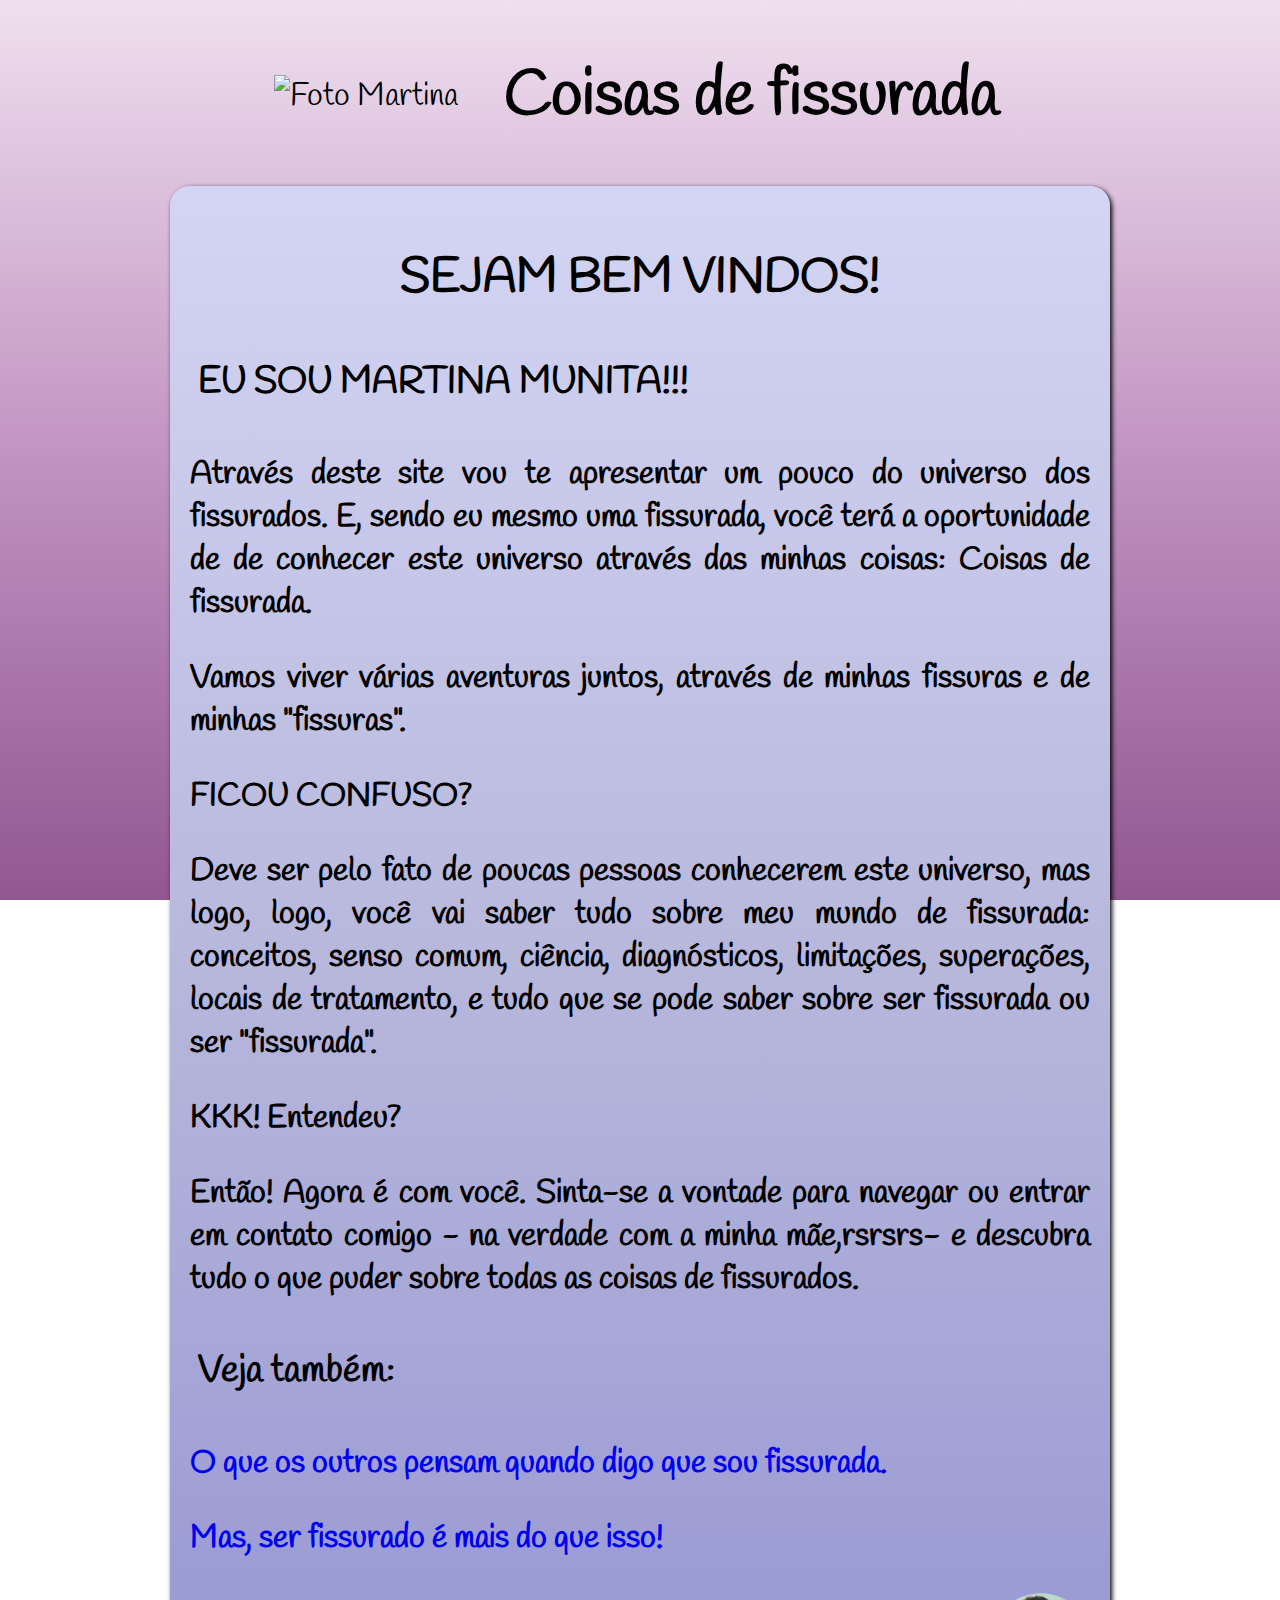
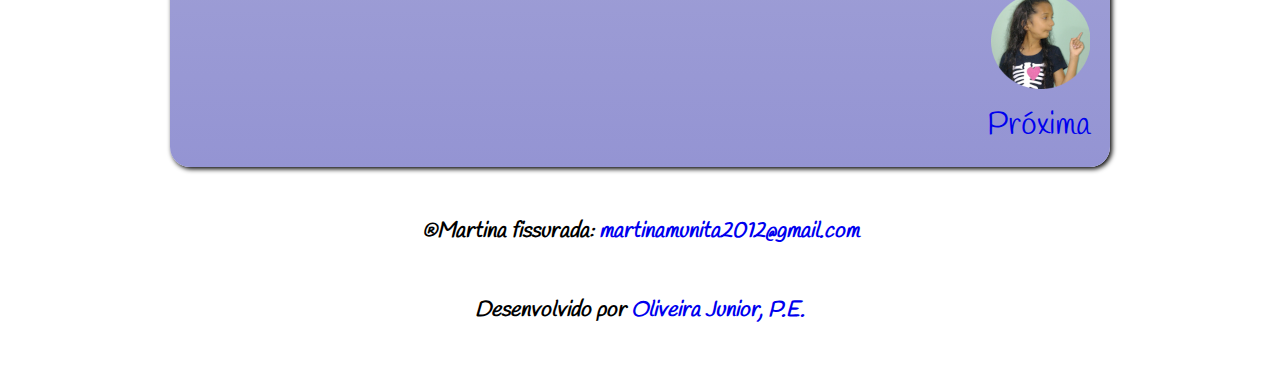
==== index.html @ 1ff07ba3 "Para rodar novamente" ====
<!DOCTYPE html>
<html lang="pt-br">
<head>
    <meta charset="UTF-8">
    <meta http-equiv="X-UA-Compatible" content="IE=edge">
    <meta name="viewport" content="width=device-width, initial-scale=1.0">
    <meta name="description" content="MartinaFissurada">
    <link rel="stylesheet" href="/_css/style.css">
    <link rel="shortcut icon" href="/_imagens/favicon.ico" type="image/x-icon">
    <link rel="apple-touch-icon" href="/_imagens/apple-touch-icon.png">
    <title>Martina Fissurada</title>
    
</head>
<body>
    <main>
        <header>        
                <table id="theader">
                    <tr id="rheader">
                       <!-- <td>&nbsp;&nbsp;&nbsp;</td>-->
                        <td id="dheader">&nbsp;&nbsp;
                            <picture>
                               <!--<source media="(min-width: 600px)" srcset="/_imagens/MunitaRight2.png" type="image/png">-->
                                <img id="right" src="/_imagens/MunitaRight2.png" alt="Foto Martina" onmouseenter="entrar()" onmouseout="saiu()" onmousemove="mover()" onclick="clicou()">&nbsp;&nbsp;</picture>
                        </td>
                        <td id="dheader2">
                            <h1 id="paragr">&nbsp;&nbsp;Coisas de fissurada&nbsp;&nbsp;</h1>
                        </td>
                        <!--<td id="dheader">&nbsp;&nbsp;
                            <picture>
                                <source media="(min-width: 600px)" srcset="/_imagens/MunitaLeft2.png" type="image/png">
                                <img id="left" src="/_imagens/MunitaLeft3.png" alt="">
                            </picture>
                            &nbsp;&nbsp;
                        </td>
                        <td>&nbsp;&nbsp;<a href="/_pages/pagina2.html">&rArr;<br>Próxima</a></td>-->
                    </tr>
                </table>        
        </header>
        <section>
            <h2>SEJAM BEM VINDOS!</h2>
            <h3>EU SOU MARTINA MUNITA!!!</h3>
            <P>Através deste site vou te apresentar um pouco do universo dos fissurados. E, sendo eu mesmo uma fissurada, você terá a oportunidade de de conhecer este universo através das minhas coisas: <strong>Coisas de fissurada.</strong>  </P>
            <p>Vamos viver várias aventuras juntos, através de minhas fissuras e de minhas "fissuras". </p>
            <p>FICOU CONFUSO? </p>
            <P>Deve ser pelo fato de poucas  pessoas conhecerem este universo, mas logo, logo, você vai saber tudo sobre meu mundo de fissurada: conceitos, senso comum, ciência, diagnósticos, limitações, superações, locais de tratamento, e tudo que se pode saber sobre ser fissurada ou ser "fissurada".</P>
            <p>KKK! Entendeu?</p>
            <p>Então! Agora é com você. Sinta-se a vontade para navegar ou entrar em contato comigo - na verdade com a minha mãe,rsrsrs- e descubra tudo o que puder sobre todas as coisas de fissurados. </p>
            <h3>Veja também:</h3>
            <p><a href="/_pages/pagina2.html">O que os outros pensam quando digo que sou fissurada.</a></p> 
            <p><a href="/_pages/pagina3.html">Mas, ser fissurado é mais do que isso!</a></p>
            <footer>
                <!--<table id="theader2">
                    <tr id="rheader2">
                        <td id="voltar">
                            <figure>
                               
                                    <p><a href="../index.html"><img src="../_imagens/MunitaLeft3.png" alt=""><br>Voltar</a></p>
                                    
                            </figure>
                        </td>
                        <td id="avancar">
                            <figure>
                               
                                <p><a href="../index.html"><img src="../_imagens/MunitaRight3.png" alt=""><br>Próxima</a></p>
                                
                        </figure>
                        </td>
                    </tr>
                </table>-->
            <div id="v">
                
                
                   <!-- <a   href="../index.html"><img src="../_imagens/MunitaLeft3.png" alt=""><br>Voltar</a>-->

            </div>
            <div id="a">            
                    <a  href="../_pages/pagina2.html"><img src="../_imagens/MunitaRight3.png" alt=""><br>Próxima</a>
                    
                       
            </div>
            </footer>
            
        </section>
    

        <footer>
            <address>
                <h6>&reg;Martina fissurada: <a href="mailto:martinamunita2012@gmail.com">martinamunita2012@gmail.com</a></h6>
                <h6>Desenvolvido por <a href="mailto:missao.filosofica@gmail.com">Oliveira Junior, P.E.</a></h6>
            </address>
        </footer>
        
    </main>
    <script src="/_js/script.js" language="JavaScript" type="text/javascript" ></script>
</body>
</html>
---- _css/style.css ----
@charset "UTF-8";
@font-face {
    font-family: 'shalimar';
    src: url(../_fonts/Shalimar-Regular.ttf);
}
@font-face {
    font-family: 'chewi';
    src: url(../_fonts/Chewy-Regular.ttf);
}
@font-face {
    font-family: 'handlee';
    src: url(../_fonts/Handlee-Regular.ttf);
}
body{
    font-family: 'handlee', 'Times New Roman', Times, serif;
    background-image:linear-gradient( to bottom, rgb(239, 224, 239), rgb(194, 148, 194), rgb(145, 87, 145));
    background-attachment: fixed;
    font-size: 2em;
}
section{
  background-image:linear-gradient(to bottom, rgb(212, 212, 243),rgb(183, 183, 220),rgb(148, 148, 211) );
  margin:auto;
  max-width: 900px;
  padding: 20px;
  border-radius: 20px;
  box-shadow: 2px 2px 5px black;
}
#paragr{
    text-align:center;
}
header{
    width: auto;
}
#theader{
  margin:auto;
  max-width: 900px;
      
}
#rheader{
    text-align: center;
   
}
    
a{
    text-decoration: none;
}   

#dheader, #dheader2{
    text-align: center;
    
}
p{
    list-style-type: none;
    font-weight: 600;
    text-align: justify;
}
li{
    list-style-type: none;
    font-weight: 600;
    text-align: center;
    padding: 10px;
}
h2{
    list-style-type: none;
    text-align: center;
    
}
h3{
    list-style-type: none;
    text-align:left;
    padding: 8px;
}
footer{
    margin:auto;
    text-align: center;
}
#fig{
    text-align: center;  
}
#v{
    position:absolute;
    text-align:left; 
}   
#a{   
    
    text-align:right;

}

/*#theader2{border: 1px solid black;  }*/
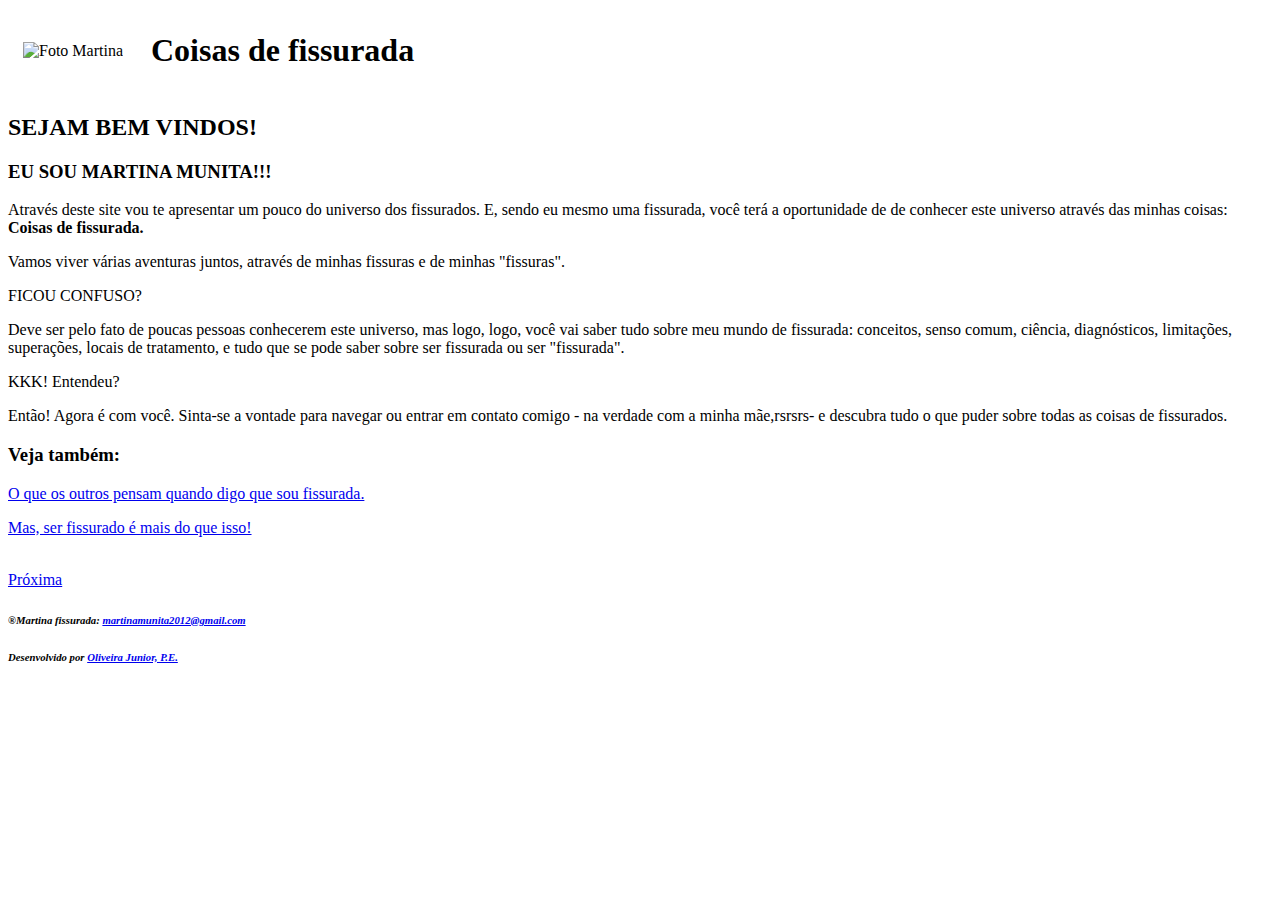
==== commit fc51960b: "Update index.html" ====
--- a/index.html
+++ b/index.html
@@ -5,9 +5,9 @@
     <meta http-equiv="X-UA-Compatible" content="IE=edge">
     <meta name="viewport" content="width=device-width, initial-scale=1.0">
     <meta name="description" content="MartinaFissurada">
-    <link rel="stylesheet" href="/_css/style.css">
-    <link rel="shortcut icon" href="/_imagens/favicon.ico" type="image/x-icon">
-    <link rel="apple-touch-icon" href="/_imagens/apple-touch-icon.png">
+    <link rel="stylesheet" href="https://github.com/MartinaFissurada/siteMunita/_css/style.css">
+    <link rel="shortcut icon" href="https://github.com/MartinaFissurada/siteMunita/_imagens/favicon.ico" type="image/x-icon">
+    <link rel="apple-touch-icon" href="https://github.com/MartinaFissurada/siteMunita/_imagens/apple-touch-icon.png">
     <title>Martina Fissurada</title>
     
 </head>
@@ -20,7 +20,7 @@
                         <td id="dheader">&nbsp;&nbsp;
                             <picture>
                                <!--<source media="(min-width: 600px)" srcset="/_imagens/MunitaRight2.png" type="image/png">-->
-                                <img id="right" src="/_imagens/MunitaRight2.png" alt="Foto Martina" onmouseenter="entrar()" onmouseout="saiu()" onmousemove="mover()" onclick="clicou()">&nbsp;&nbsp;</picture>
+                                <img id="right" src="https://github.com/MartinaFissurada/siteMunita/_imagens/MunitaRight2.png" alt="Foto Martina" onmouseenter="entrar()" onmouseout="saiu()" onmousemove="mover()" onclick="clicou()">&nbsp;&nbsp;</picture>
                         </td>
                         <td id="dheader2">
                             <h1 id="paragr">&nbsp;&nbsp;Coisas de fissurada&nbsp;&nbsp;</h1>
@@ -46,8 +46,8 @@
             <p>KKK! Entendeu?</p>
             <p>Então! Agora é com você. Sinta-se a vontade para navegar ou entrar em contato comigo - na verdade com a minha mãe,rsrsrs- e descubra tudo o que puder sobre todas as coisas de fissurados. </p>
             <h3>Veja também:</h3>
-            <p><a href="/_pages/pagina2.html">O que os outros pensam quando digo que sou fissurada.</a></p> 
-            <p><a href="/_pages/pagina3.html">Mas, ser fissurado é mais do que isso!</a></p>
+            <p><a href="pagina2.html">O que os outros pensam quando digo que sou fissurada.</a></p> 
+            <p><a href="pagina3.html">Mas, ser fissurado é mais do que isso!</a></p>
             <footer>
                 <!--<table id="theader2">
                     <tr id="rheader2">
@@ -74,7 +74,7 @@
 
             </div>
             <div id="a">            
-                    <a  href="../_pages/pagina2.html"><img src="../_imagens/MunitaRight3.png" alt=""><br>Próxima</a>
+                    <a  href="pagina2.html"><img src="https://github.com/MartinaFissurada/siteMunita/_imagens/MunitaRight3.png" alt=""><br>Próxima</a>
                     
                        
             </div>
@@ -91,6 +91,6 @@
         </footer>
         
     </main>
-    <script src="/_js/script.js" language="JavaScript" type="text/javascript" ></script>
+    <script src="https://github.com/MartinaFissurada/siteMunita/_js/script.js" language="JavaScript" type="text/JavaScript" ></script>
 </body>
-</html>+</html>
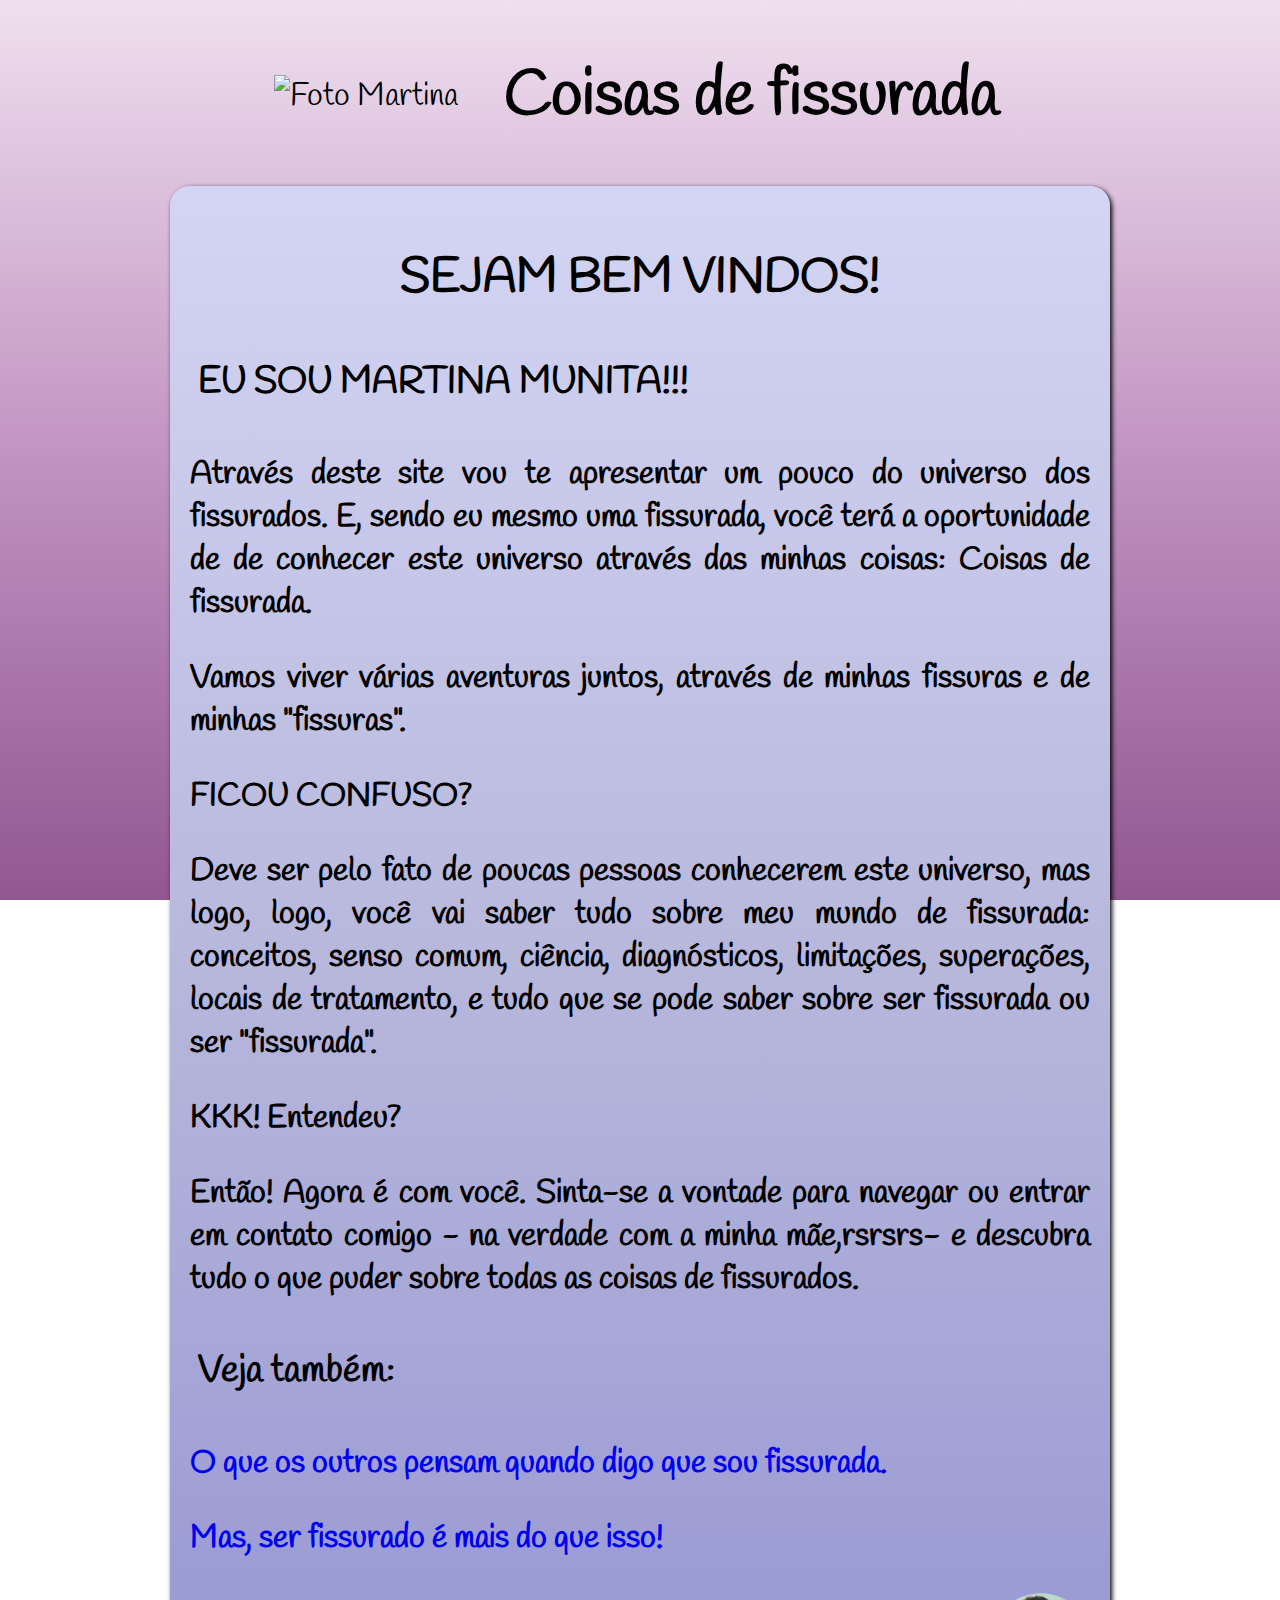
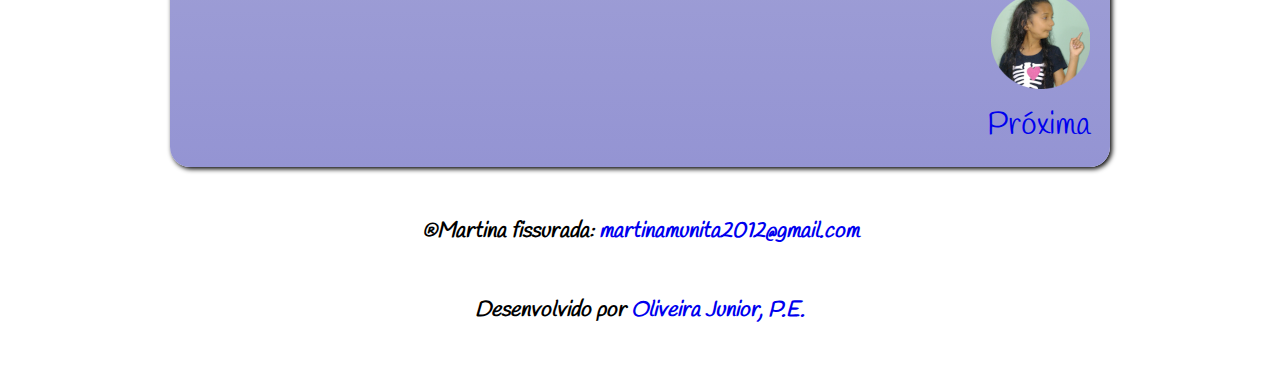
==== commit 0ec19c72: "Css e JS fora da pasta" ====
--- a/index.html
+++ b/index.html
@@ -5,9 +5,9 @@
     <meta http-equiv="X-UA-Compatible" content="IE=edge">
     <meta name="viewport" content="width=device-width, initial-scale=1.0">
     <meta name="description" content="MartinaFissurada">
-    <link rel="stylesheet" href="https://github.com/MartinaFissurada/siteMunita/_css/style.css">
-    <link rel="shortcut icon" href="https://github.com/MartinaFissurada/siteMunita/_imagens/favicon.ico" type="image/x-icon">
-    <link rel="apple-touch-icon" href="https://github.com/MartinaFissurada/siteMunita/_imagens/apple-touch-icon.png">
+    <link rel="stylesheet" href="style.css">
+    <link rel="shortcut icon" href="_imagens/favicon.ico" type="image/x-icon">
+    <link rel="apple-touch-icon" href="_imagens/apple-touch-icon.png">
     <title>Martina Fissurada</title>
     
 </head>
@@ -20,7 +20,7 @@
                         <td id="dheader">&nbsp;&nbsp;
                             <picture>
                                <!--<source media="(min-width: 600px)" srcset="/_imagens/MunitaRight2.png" type="image/png">-->
-                                <img id="right" src="https://github.com/MartinaFissurada/siteMunita/_imagens/MunitaRight2.png" alt="Foto Martina" onmouseenter="entrar()" onmouseout="saiu()" onmousemove="mover()" onclick="clicou()">&nbsp;&nbsp;</picture>
+                                <img id="right" src="_imagens/MunitaRight2.png" alt="Foto Martina" onmouseenter="entrar()" onmouseout="saiu()" onmousemove="mover()" onclick="clicou()">&nbsp;&nbsp;</picture>
                         </td>
                         <td id="dheader2">
                             <h1 id="paragr">&nbsp;&nbsp;Coisas de fissurada&nbsp;&nbsp;</h1>
@@ -74,7 +74,7 @@
 
             </div>
             <div id="a">            
-                    <a  href="pagina2.html"><img src="https://github.com/MartinaFissurada/siteMunita/_imagens/MunitaRight3.png" alt=""><br>Próxima</a>
+                    <a  href="pagina2.html"><img src="_imagens/MunitaRight3.png" alt=""><br>Próxima</a>
                     
                        
             </div>
@@ -91,6 +91,6 @@
         </footer>
         
     </main>
-    <script src="https://github.com/MartinaFissurada/siteMunita/_js/script.js" language="JavaScript" type="text/JavaScript" ></script>
+    <script src="script.js" language="JavaScript" type="text/JavaScript" ></script>
 </body>
-</html>
+</html>--- a/style.css
+++ b/style.css
@@ -0,0 +1,90 @@
+@charset "UTF-8";
+@font-face {
+    font-family: 'shalimar';
+    src: url(../_fonts/Shalimar-Regular.ttf);
+}
+@font-face {
+    font-family: 'chewi';
+    src: url(../_fonts/Chewy-Regular.ttf);
+}
+@font-face {
+    font-family: 'handlee';
+    src: url(../_fonts/Handlee-Regular.ttf);
+}
+body{
+    font-family: 'handlee', 'Times New Roman', Times, serif;
+    background-image:linear-gradient( to bottom, rgb(239, 224, 239), rgb(194, 148, 194), rgb(145, 87, 145));
+    background-attachment: fixed;
+    font-size: 2em;
+}
+section{
+  background-image:linear-gradient(to bottom, rgb(212, 212, 243),rgb(183, 183, 220),rgb(148, 148, 211) );
+  margin:auto;
+  max-width: 900px;
+  padding: 20px;
+  border-radius: 20px;
+  box-shadow: 2px 2px 5px black;
+}
+#paragr{
+    text-align:center;
+}
+header{
+    width: auto;
+}
+#theader{
+  margin:auto;
+  max-width: 900px;
+      
+}
+#rheader{
+    text-align: center;
+   
+}
+    
+a{
+    text-decoration: none;
+}   
+
+#dheader, #dheader2{
+    text-align: center;
+    
+}
+p{
+    list-style-type: none;
+    font-weight: 600;
+    text-align: justify;
+}
+li{
+    list-style-type: none;
+    font-weight: 600;
+    text-align: center;
+    padding: 10px;
+}
+h2{
+    list-style-type: none;
+    text-align: center;
+    
+}
+h3{
+    list-style-type: none;
+    text-align:left;
+    padding: 8px;
+}
+footer{
+    margin:auto;
+    text-align: center;
+}
+#fig{
+    text-align: center;  
+}
+#v{
+    position:absolute;
+    text-align:left; 
+}   
+#a{   
+    
+    text-align:right;
+
+}
+
+/*#theader2{border: 1px solid black;  }*/